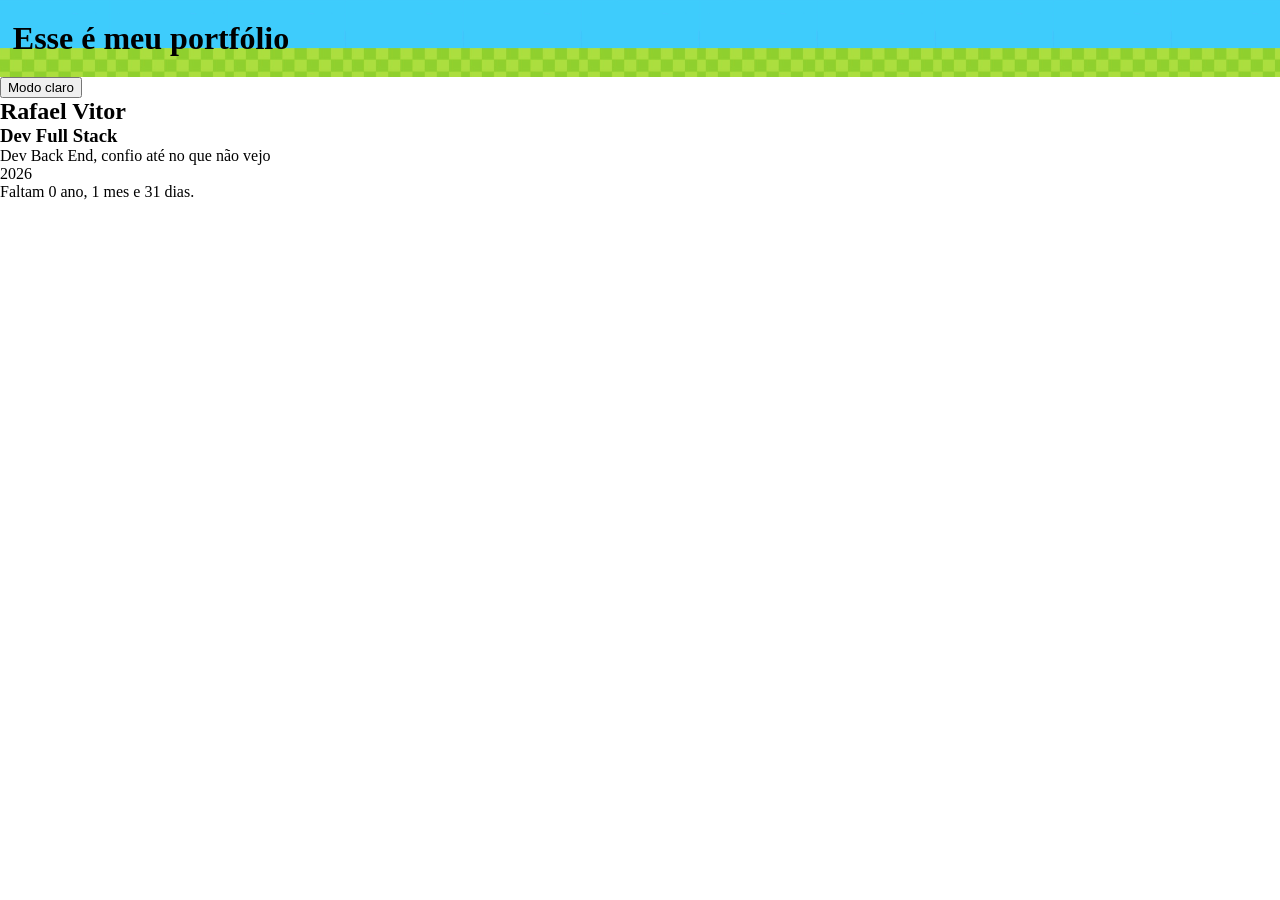
==== Portfolio/Pages/index.html @ a686fa63 "Alteração renomeando portfolio e introduzindo condicionais no código," ====
<!DOCTYPE html>
<html lang="pt-BR">
<head>
    <meta charset="UTF-8">
    <meta name="viewport" content="width=device-width, initial-scale=1.0">
    <link rel="stylesheet" href="/Portfólio/Style/style.css">
    <title>Dev Rafael Vitor</title>
</head>
<body>
    <header id="header">
        <div>
            <h1 id="titulo1">Esse é meu portfólio</h1>
        </div>
    </header>
    
    <main>
        <button id="modoClaro/Escuro">Modo claro</button>
        <h2 id="meuNome"></h2>
        <h3 id="tituloProfissional"></h3>
        <p id="minhaBio"></p>
        <p id="anoFormatura"></p>
        <p id="tempoRestante"></p>
    </main>

    <script src="/Portfólio/Script/script.js"></script>
</body>
</html>
---- Portfólio/Style/style.css ----
* {
    margin: 0px;
}

header {
    display: flex;
    background-image: url(/Portfólio/Images/cobrinha-google.png);
    background-repeat: repeat-x;
    background-size: contain;
    background-position: center;
    padding-top: 20px;
    padding-left: 1%;
    padding-bottom: 20px;
}
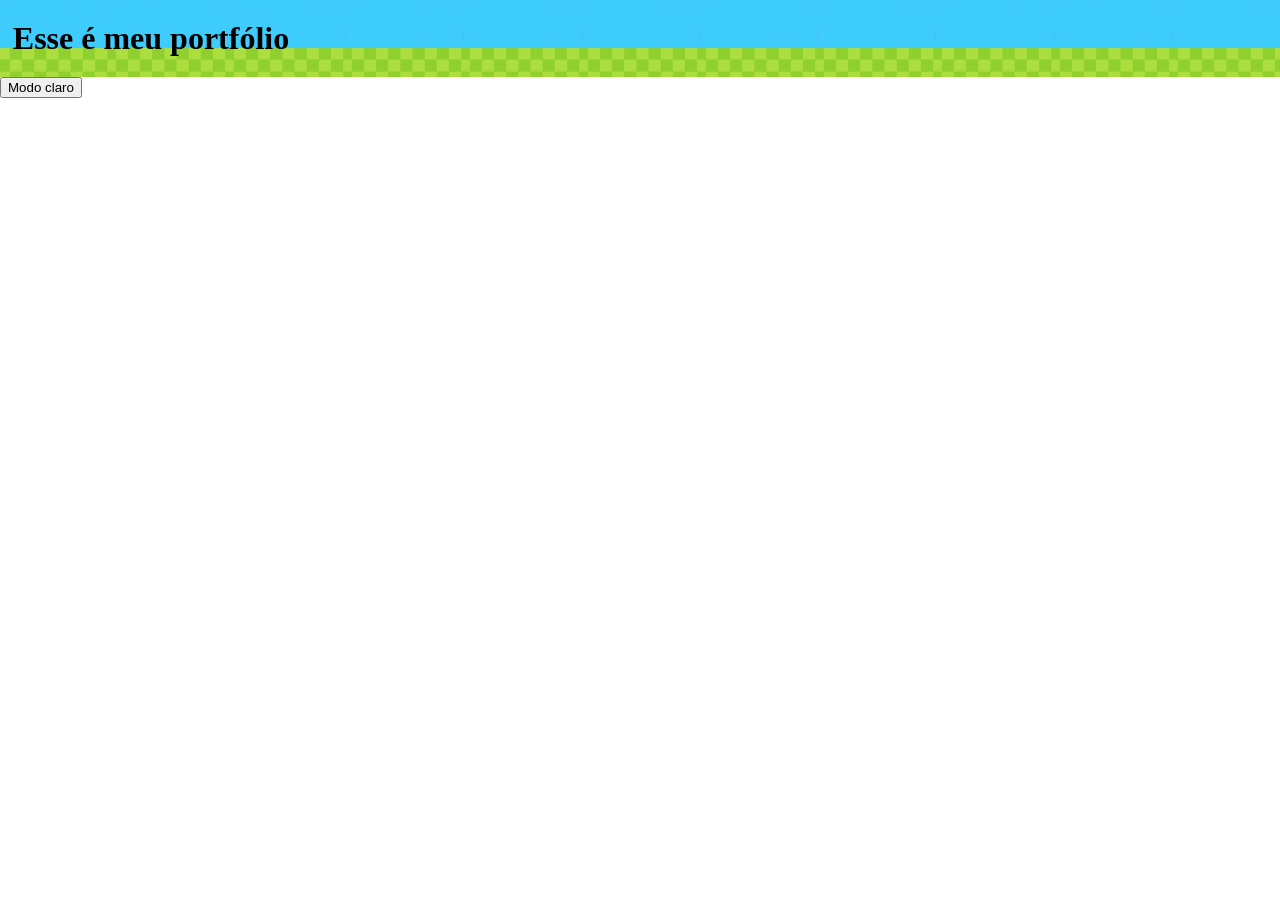
==== commit 19eda646: "Alteração renomeando portfolio e introduzindo condicionais no código," ====
--- a/Portfolio/Pages/index.html
+++ b/Portfolio/Pages/index.html
@@ -3,7 +3,7 @@
 <head>
     <meta charset="UTF-8">
     <meta name="viewport" content="width=device-width, initial-scale=1.0">
-    <link rel="stylesheet" href="/Portfólio/Style/style.css">
+    <link rel="stylesheet" href="/Portfolio/Style/style.css">
     <title>Dev Rafael Vitor</title>
 </head>
 <body>
@@ -22,6 +22,6 @@
         <p id="tempoRestante"></p>
     </main>
 
-    <script src="/Portfólio/Script/script.js"></script>
+    <script src="/Portfolio/Script/script.js"></script>
 </body>
 </html>
--- a/Portfolio/Style/style.css
+++ b/Portfolio/Style/style.css
@@ -0,0 +1,18 @@
+* {
+    margin: 0px;
+}
+
+header {
+    display: flex;
+    background-image: url(/Portfólio/Images/cobrinha-google.png);
+    background-repeat: repeat-x;
+    background-size: contain;
+    background-position: center;
+    padding-top: 20px;
+    padding-left: 1%;
+    padding-bottom: 20px;
+}
+
+#titulo1 {
+    position: relative;
+}
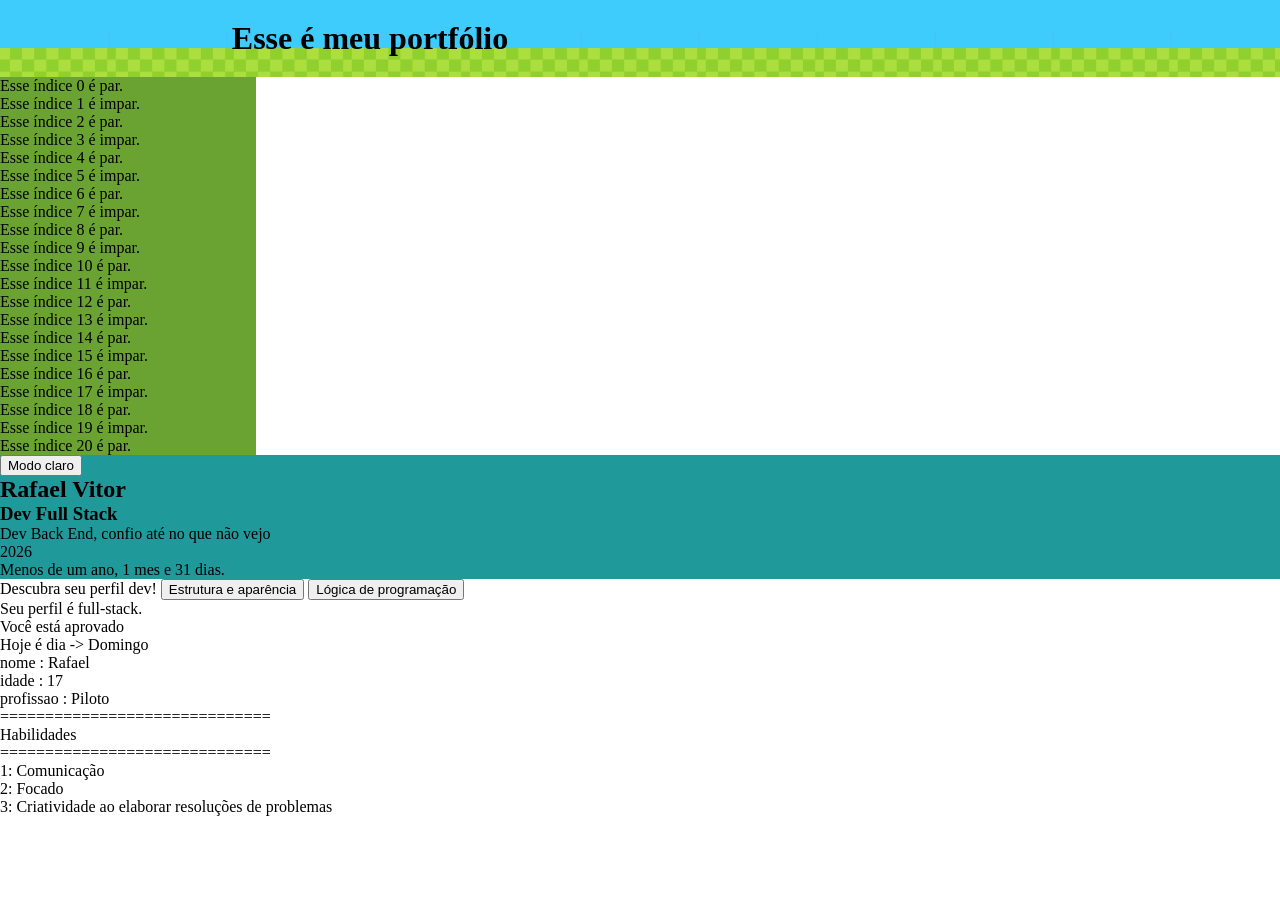
==== commit 5b65b2f8: "Introduzir quiz, habilidades, objetos e calculos com condicionais." ====
--- a/Portfolio/Pages/index.html
+++ b/Portfolio/Pages/index.html
@@ -13,15 +13,28 @@
         </div>
     </header>
     
-    <main>
-        <button id="modoClaro/Escuro">Modo claro</button>
-        <h2 id="meuNome"></h2>
-        <h3 id="tituloProfissional"></h3>
-        <p id="minhaBio"></p>
-        <p id="anoFormatura"></p>
-        <p id="tempoRestante"></p>
-    </main>
+    <div id="bodyCenter">
+        <aside>
+            <p id="Impar/Par"></p>
+        </aside>
+
+        <main style="background-color: rgb(31, 153, 153);">
+            <button id="modoClaro/Escuro">Modo claro</button>
+            <h2 id="meuNome"></h2>
+            <h3 id="tituloProfissional"></h3>
+            <p id="minhaBio"></p>
+            <p id="anoFormatura"></p>
+            <p id="tempoRestante"></p>
+        </main>
+
+        <section id="quiz">
+            <label> Descubra seu perfil dev!</label>
+            <button id="perfilBack">Estrutura e aparência</button>
+            <button id="perfilFront">Lógica de programação</button>
+            <p id="respostaPerfil">A</p>
+        </section>
+    </div>
 
     <script src="/Portfolio/Script/script.js"></script>
 </body>
-</html>+</html>
--- a/Portfolio/Style/style.css
+++ b/Portfolio/Style/style.css
@@ -4,7 +4,7 @@
 
 header {
     display: flex;
-    background-image: url(/Portfólio/Images/cobrinha-google.png);
+    background-image: url(/Portfolio/Images/cobrinha-google.png);
     background-repeat: repeat-x;
     background-size: contain;
     background-position: center;
@@ -16,3 +16,9 @@
 #titulo1 {
     position: relative;
 }
+
+aside {
+    width: 20%;
+    height: 100%;
+    background-color: rgb(107, 163, 50);
+}
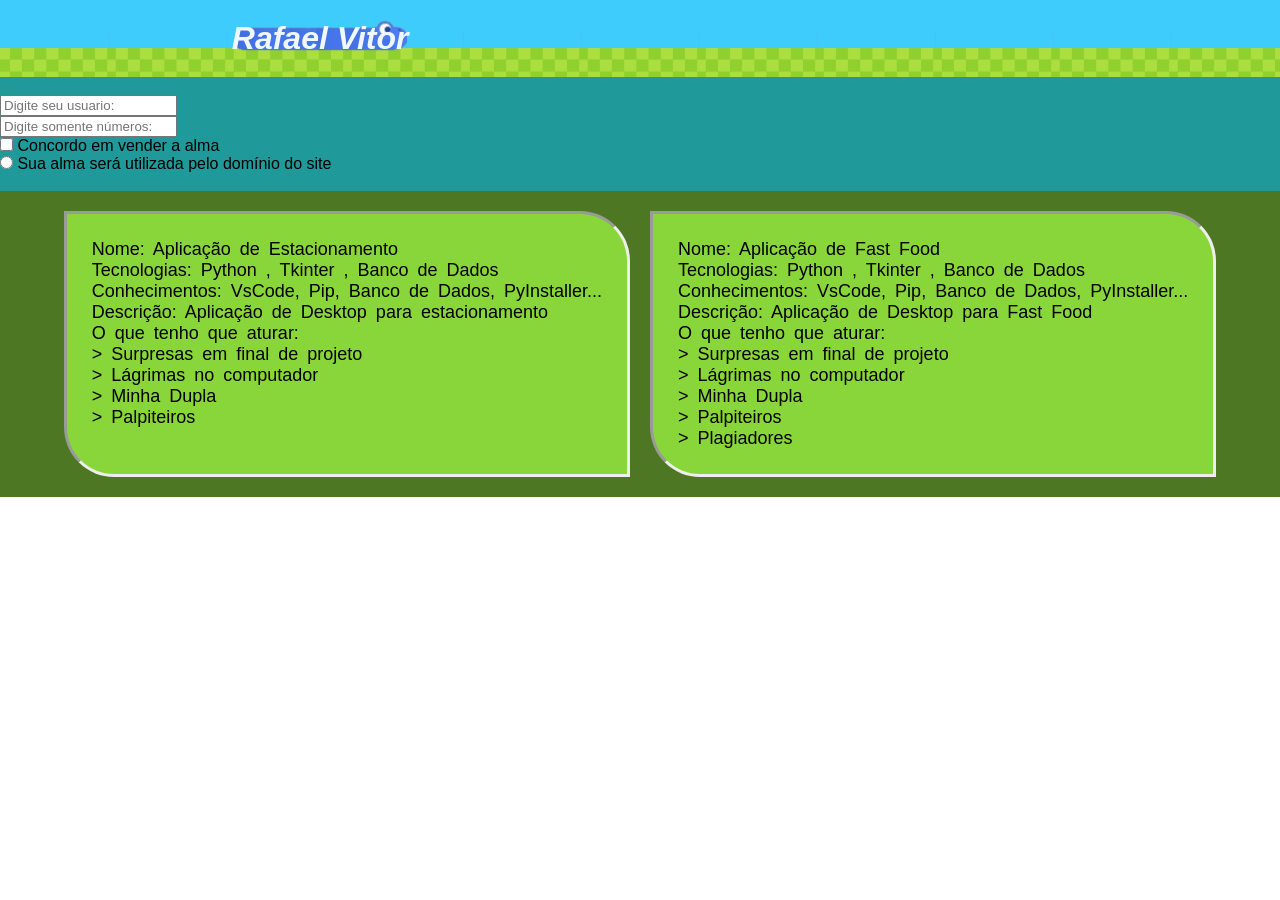
==== commit 36c0e905: "Ajustes minimalistas" ====
--- a/Portfolio/Pages/index.html
+++ b/Portfolio/Pages/index.html
@@ -9,31 +9,27 @@
 <body>
     <header id="header">
         <div>
-            <h1 id="titulo1">Esse é meu portfólio</h1>
+            <h1 id="titulo1" style="color: aliceblue;">Rafael Vitor</h1>
         </div>
     </header>
+    <div>
+        <label id="label1"> </label>
+    </div>
     
-    <div id="bodyCenter">
-        <aside>
-            <p id="Impar/Par"></p>
-        </aside>
+    <main style="background-color: rgb(31, 153, 153);">
+        <div id="bodyCenter">
+            <section> <br>
+                <div class="entradas"><input nome="nome" type="text" id="nomeEntrada" placeholder="Digite seu usuario:"></div>
+                <div class="entradas"><input nome="" type="number" id="numerosEntrada" placeholder="Digite somente números:"></div>
+                <div class="entradas"><input nome="" type="checkbox" id="caixaEntrada" placeholder=""><label> Concordo em vender a alma</label></div>
+                <div class="entradas"><input nome="" type="radio" id="confirmaEntrada" placeholder=""><label> Sua alma será utilizada pelo domínio do site</label></div>
+            <br> </section>
+        </div>
+    </main>
 
-        <main style="background-color: rgb(31, 153, 153);">
-            <button id="modoClaro/Escuro">Modo claro</button>
-            <h2 id="meuNome"></h2>
-            <h3 id="tituloProfissional"></h3>
-            <p id="minhaBio"></p>
-            <p id="anoFormatura"></p>
-            <p id="tempoRestante"></p>
-        </main>
-
-        <section id="quiz">
-            <label> Descubra seu perfil dev!</label>
-            <button id="perfilBack">Estrutura e aparência</button>
-            <button id="perfilFront">Lógica de programação</button>
-            <p id="respostaPerfil">A</p>
-        </section>
-    </div>
+    <footer>
+        
+    </footer>
 
     <script src="/Portfolio/Script/script.js"></script>
 </body>
--- a/Portfolio/Style/style.css
+++ b/Portfolio/Style/style.css
@@ -1,5 +1,6 @@
 * {
     margin: 0px;
+    font-family: Arial, Helvetica, sans-serif;
 }
 
 header {
@@ -15,6 +16,13 @@
 
 #titulo1 {
     position: relative;
+    font-family: Arial, Helvetica, sans-serif;
+    font-style: italic;
+    background-image: url(/Portfolio/Images/cobra.png);
+    background-repeat: no-repeat;
+    background-size: contain;
+    background-position-x: center;
+    background-position-y: center;  
 }
 
 aside {
@@ -22,3 +30,21 @@
     height: 100%;
     background-color: rgb(107, 163, 50);
 }
+
+footer {
+    display: flex;
+    background-color: rgb(78, 119, 36);
+    padding: 10px 10px;
+    justify-content: center;
+}
+
+.projetos {
+    background-color: rgb(136, 214, 58);
+    padding: 25px;
+    word-spacing: 4px;
+    border-bottom-left-radius: 50px;
+    border-top-right-radius: 50px;
+    border-style: inset;
+    margin: 10px;
+    font-size: large;
+}
